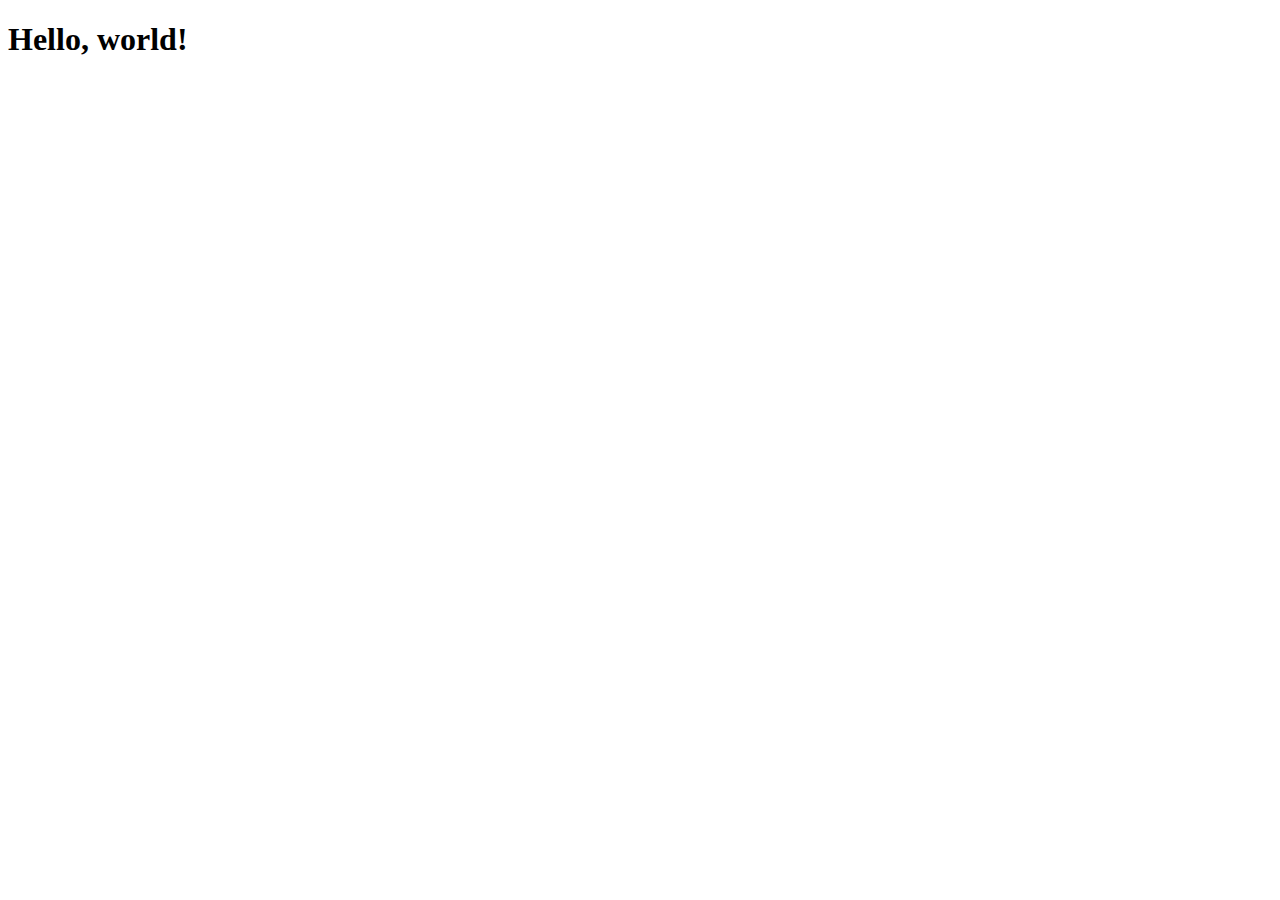
==== index.html @ 9202c319 "creo el index" ====
<!doctype html>
<html lang="en">
  <head>
    <!-- Required meta tags -->
    <meta charset="utf-8">
    <meta name="viewport" content="width=device-width, initial-scale=1">

    <!-- Bootstrap CSS -->
    <link href="https://cdn.jsdelivr.net/npm/bootstrap@5.0.0-beta3/dist/css/bootstrap.min.css" rel="stylesheet" integrity="sha384-eOJMYsd53ii+scO/bJGFsiCZc+5NDVN2yr8+0RDqr0Ql0h+rP48ckxlpbzKgwra6" crossorigin="anonymous">

    <title>Hello, world!</title>
  </head>
  <body>
    <h1>Hello, world!</h1>

    <!-- Optional JavaScript; choose one of the two! -->

    <!-- Option 1: Bootstrap Bundle with Popper -->
    <script src="https://cdn.jsdelivr.net/npm/bootstrap@5.0.0-beta3/dist/js/bootstrap.bundle.min.js" integrity="sha384-JEW9xMcG8R+pH31jmWH6WWP0WintQrMb4s7ZOdauHnUtxwoG2vI5DkLtS3qm9Ekf" crossorigin="anonymous"></script>

    <!-- Option 2: Separate Popper and Bootstrap JS -->
    <!--
    <script src="https://cdn.jsdelivr.net/npm/@popperjs/core@2.9.1/dist/umd/popper.min.js" integrity="sha384-SR1sx49pcuLnqZUnnPwx6FCym0wLsk5JZuNx2bPPENzswTNFaQU1RDvt3wT4gWFG" crossorigin="anonymous"></script>
    <script src="https://cdn.jsdelivr.net/npm/bootstrap@5.0.0-beta3/dist/js/bootstrap.min.js" integrity="sha384-j0CNLUeiqtyaRmlzUHCPZ+Gy5fQu0dQ6eZ/xAww941Ai1SxSY+0EQqNXNE6DZiVc" crossorigin="anonymous"></script>
    -->
  </body>
</html>
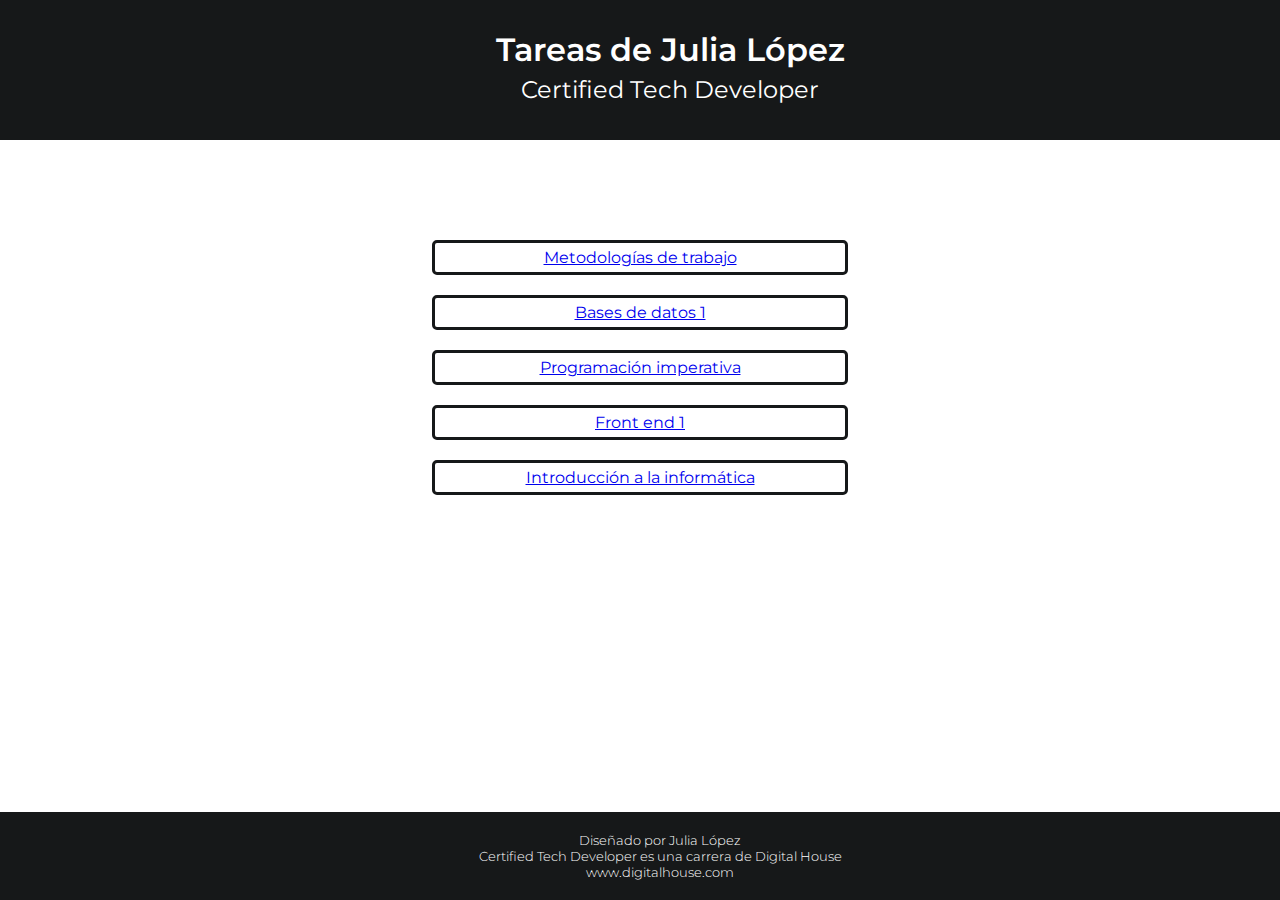
==== commit 3f1d2f40: "agrego nuevo index y paginas de materias vacias" ====
--- a/index.html
+++ b/index.html
@@ -1,27 +1,30 @@
-<!doctype html>
-<html lang="en">
-  <head>
-    <!-- Required meta tags -->
-    <meta charset="utf-8">
-    <meta name="viewport" content="width=device-width, initial-scale=1">
+<!DOCTYPE html>
+<html lang="es">
+<head>
+    <meta charset="UTF-8">
+    <meta http-equiv="X-UA-Compatible" content="IE=edge">
+    <meta name="viewport" content="width=device-width, initial-scale=1.0">
+    <title>Tareas de Julia López</title>
+    <link rel="stylesheet" href="style.css">
+</head>
+<body>
+    <header>
+        <h1>Tareas de Julia López</h1>
+        <h2>Certified Tech Developer</h2>
+    </header>
+    <section>
+        <div class="button"> <a href="./materia/metodologias/index.html" > Metodologías de trabajo </a>  </div>
+        <div class="button"> <a href="./materia/basededatos/index.html">Bases de datos 1</a> </div>
+        <div class="button"> <a href="./materia/programacionimperativa/index.html">Programación imperativa</a> </div>
+        <div class="button"> <a href="./materia/frontend/index.html">Front end 1</a> </div>
+        <div class="button"> <a href="./materia/introinformatica/index.html">Introducción a la informática</a> </div>
 
-    <!-- Bootstrap CSS -->
-    <link href="https://cdn.jsdelivr.net/npm/bootstrap@5.0.0-beta3/dist/css/bootstrap.min.css" rel="stylesheet" integrity="sha384-eOJMYsd53ii+scO/bJGFsiCZc+5NDVN2yr8+0RDqr0Ql0h+rP48ckxlpbzKgwra6" crossorigin="anonymous">
+    </section>
+    <footer>
+        <p>Diseñado por Julia López</p>
+        <p>Certified Tech Developer es una carrera de Digital House</p>
+        <p>www.digitalhouse.com</p>
 
-    <title>Hello, world!</title>
-  </head>
-  <body>
-    <h1>Hello, world!</h1>
-
-    <!-- Optional JavaScript; choose one of the two! -->
-
-    <!-- Option 1: Bootstrap Bundle with Popper -->
-    <script src="https://cdn.jsdelivr.net/npm/bootstrap@5.0.0-beta3/dist/js/bootstrap.bundle.min.js" integrity="sha384-JEW9xMcG8R+pH31jmWH6WWP0WintQrMb4s7ZOdauHnUtxwoG2vI5DkLtS3qm9Ekf" crossorigin="anonymous"></script>
-
-    <!-- Option 2: Separate Popper and Bootstrap JS -->
-    <!--
-    <script src="https://cdn.jsdelivr.net/npm/@popperjs/core@2.9.1/dist/umd/popper.min.js" integrity="sha384-SR1sx49pcuLnqZUnnPwx6FCym0wLsk5JZuNx2bPPENzswTNFaQU1RDvt3wT4gWFG" crossorigin="anonymous"></script>
-    <script src="https://cdn.jsdelivr.net/npm/bootstrap@5.0.0-beta3/dist/js/bootstrap.min.js" integrity="sha384-j0CNLUeiqtyaRmlzUHCPZ+Gy5fQu0dQ6eZ/xAww941Ai1SxSY+0EQqNXNE6DZiVc" crossorigin="anonymous"></script>
-    -->
-  </body>
+    </footer>
+</body>
 </html>--- a/style.css
+++ b/style.css
@@ -0,0 +1,47 @@
+@import url('https://fonts.googleapis.com/css2?family=Montserrat:wght@300;400;600&display=swap');
+
+*{
+    font-family:'Montserrat', sans-serif;
+    margin: 0px;
+}
+header{
+    background-color: #161819;
+    text-align: center;
+    color: white;
+    padding: 30px;
+    margin-bottom: 100px;
+    width: 100%;
+}
+
+h1{
+    font-weight: 600;
+    line-height: 40px;
+}
+
+h2{
+    font-weight: 400;
+    line-height: 40px;
+}
+
+.button{
+    border: #161819 solid 3px;
+    border-radius: 5px;
+    width: 400px;
+    margin: auto;
+    margin-bottom: 20px;
+    padding: 5px;
+    text-align: center;
+    color: #161819;
+}
+
+footer{
+    background-color: #161819;
+    position:absolute;
+    width: 100%;
+    bottom: 0px;
+    padding: 20px;
+    color: white;
+    text-align: center;
+    font-size: 13px;
+    font-weight: 300;
+}